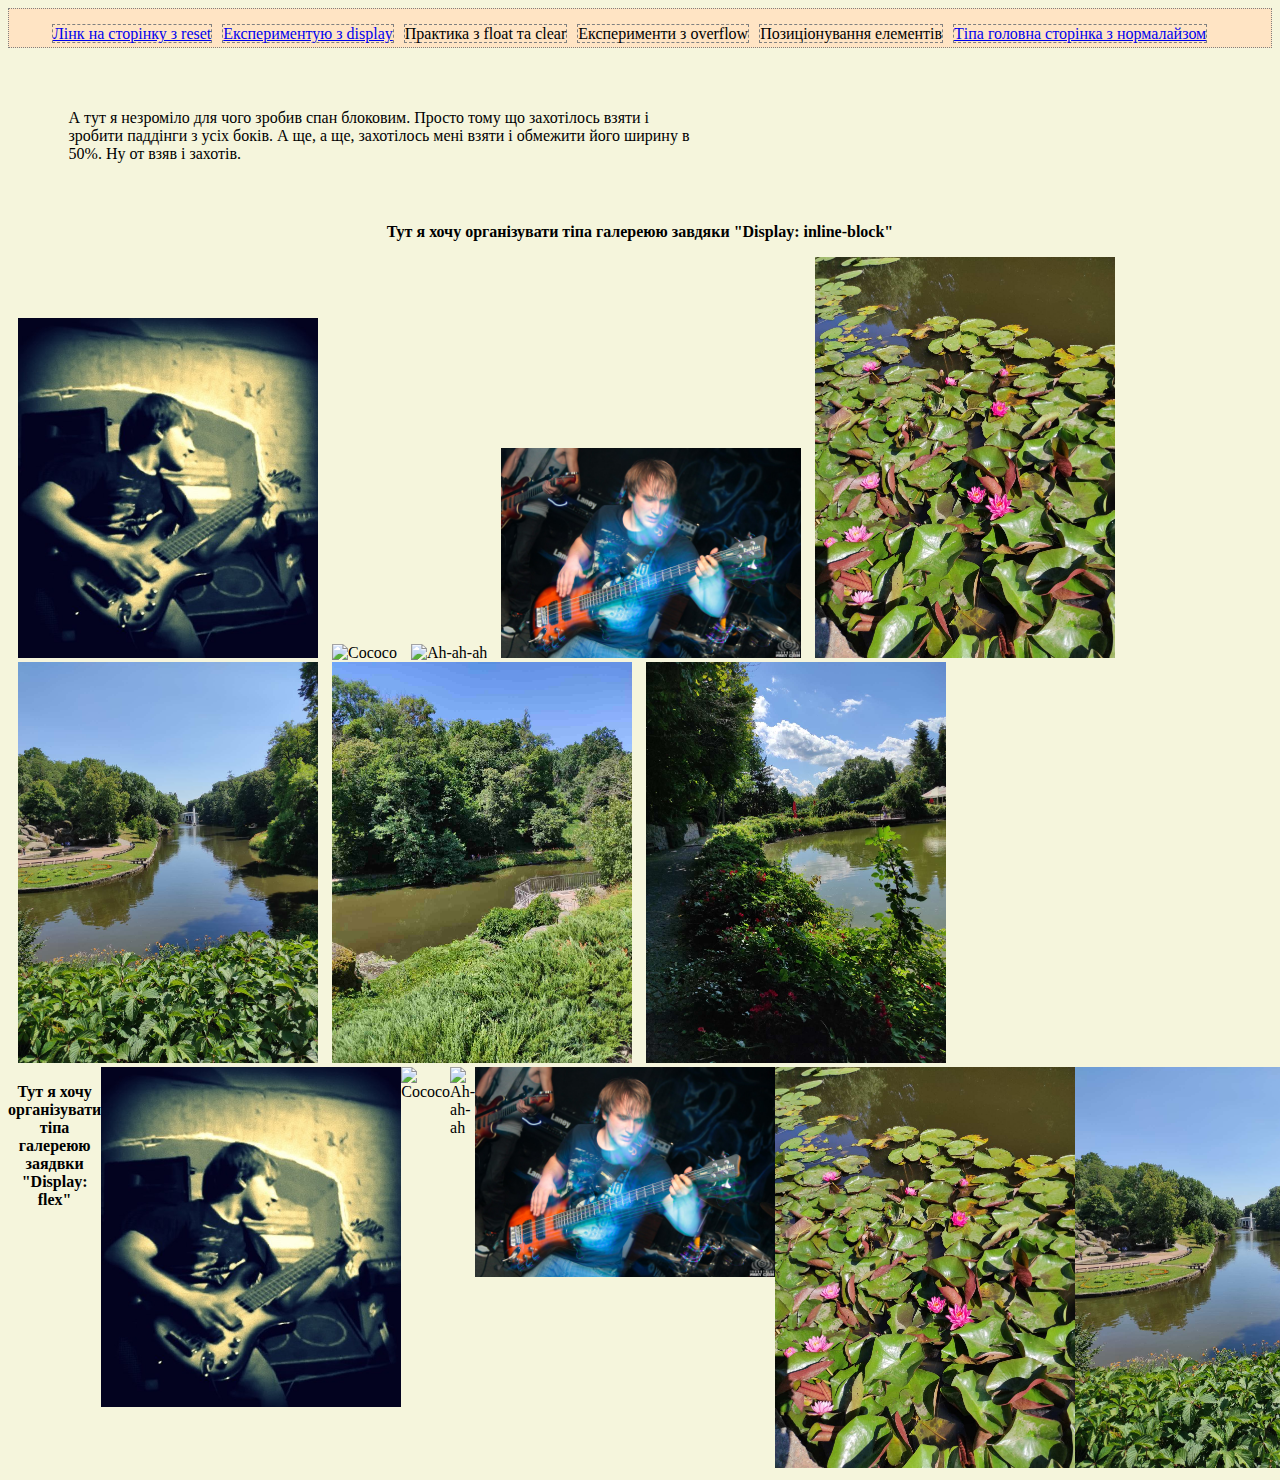
==== pages/display.html @ b7483f47 "Половина проєкту" ====
<!DOCTYPE html>
<html lang="uk">
<head>
    <meta charset="UTF-8">
    <title>Граємося з display</title>
    <link rel="stylesheet" href="../styles/display.css">
    <!-- <link rel="stylesheet" href="../styles/styles.css"> -->
</head>

<body>

    <nav>
        <ul>
            <li><a href="../pages/reset.html">Лінк на сторінку з reset</a></li>
            <li><a href="../pages/display.html">Експериментую з display</a></li>
            <li>Практика з float та clear</li>
            <li>Експерименти з overflow</li>
            <li>Позиціонування елементів</li>
            <li><a href="../index.html">Тіпа головна сторінка з нормалайзом</a></li>
        </ul>
        </nav>

        <span class="block"> А тут я незроміло для чого зробив спан блоковим. Просто тому що захотілось взяти і зробити паддінги з усіх боків. А ще, а ще, 
            захотілось мені взяти і обмежити його ширину в 50%. Ну от взяв і захотів.  </span>

        <div class="gallery">
            <p> <b>Тут я хочу організувати тіпа галереюю завдяки "Display: inline-block"</b></p>
            <div><img src="../img/-4_V-QLaNUc.jpg" title="Blabla" alt="Blablabla" width="300px"></div>
            <div><img src="../img/DSCN0752.JPG" title="Cococo" alt="Cococo" width="300px"></div>
            <div><img src="../img/DSCN0760.JPG" title="Ah-ah-ah" alt="Ah-ah-ah" width="300px"></div>
            <div><img src="../img/PDqO0KJ_dqk.jpg" title="catcatcat" alt="catcatcat" width="300px"></div>
            <div><img src="../img/Uman1.jpg" title="Uman1" alt="Uman1" width="300px"></div>
            <div><img src="../img/Uman2.jpg" title="Uman2" alt="Uman2" width="300px"></div>
            <div><img src="../img/Uman3.jpg" title="Uman3" alt="Uman3" width="300px"></div>
            <div><img src="../img/Uman4.jpg" title="Uman4" alt="Uman4" width="300px"></div>
        </div>

        <div class="flexgallery">
            <p> <b>Тут я хочу організувати тіпа галереюю заядвки "Display: flex"</b></p>
            <div><img src="../img/-4_V-QLaNUc.jpg" title="Blabla" alt="Blablabla" width="300px"></div>
            <div><img src="../img/DSCN0752.JPG" title="Cococo" alt="Cococo" width="300px"></div>
            <div><img src="../img/DSCN0760.JPG" title="Ah-ah-ah" alt="Ah-ah-ah" width="300px"></div>
            <div><img src="../img/PDqO0KJ_dqk.jpg" title="catcatcat" alt="catcatcat" width="300px"></div>
            <div><img src="../img/Uman1.jpg" title="Uman1" alt="Uman1" width="300px"></div>
            <div><img src="../img/Uman2.jpg" title="Uman2" alt="Uman2" width="300px"></div>
            <div><img src="../img/Uman3.jpg" title="Uman3" alt="Uman3" width="300px"></div>
            <div><img src="../img/Uman4.jpg" title="Uman4" alt="Uman4" width="300px"></div>
        </div>






</body>
</html>
---- styles/display.css ----
body {
    background-color:beige;
}

nav {
    background-color: bisque;
    height: 40px;
    border: 1px dotted gray;
    align-items: center;
    box-sizing: border-box;
    

}

p {
    text-align: center;
}

li {
    display: inline;
    width: 10%;
    margin: 3px;
    border: 1px dashed gray;
    
}

.block {
    display: block;
    padding: 10px;
    margin: 4%;
    width: 50%  ;
}

.gallery > div {
    display: inline-block;
    margin-left: 10px;
}

.flexgallery {
    display: flex;
    flex-direction: row;
}
---- styles/styles.css ----
* {
    margin:  1%;
    background-color: azure;    
}

h1 {
    color: red;
    text-transform: uppercase;
    padding: 1%;
}

a {
    margin-left: 0%;
}
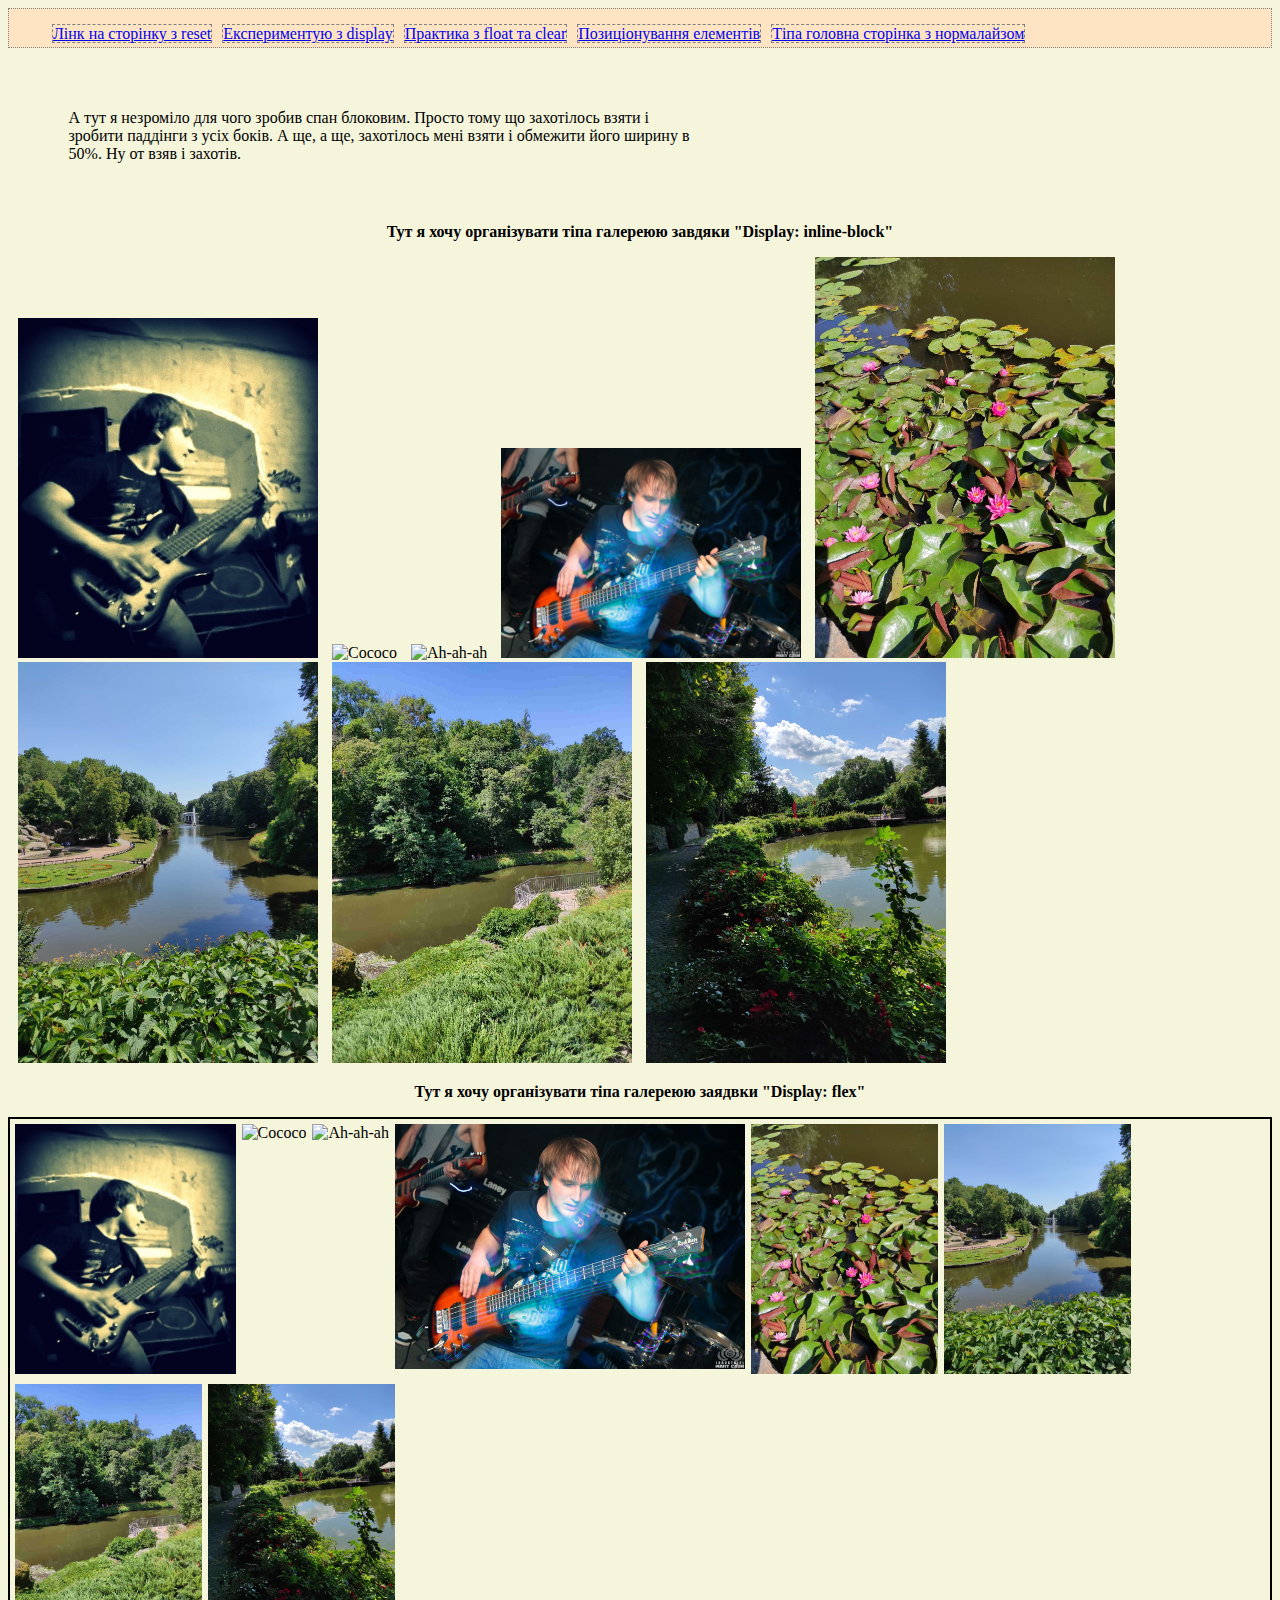
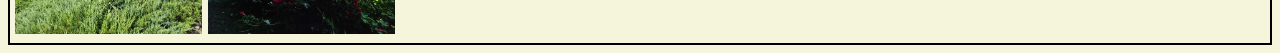
==== commit 68738bf0: "All files are ready for validation" ====
--- a/pages/display.html
+++ b/pages/display.html
@@ -13,9 +13,8 @@
         <ul>
             <li><a href="../pages/reset.html">Лінк на сторінку з reset</a></li>
             <li><a href="../pages/display.html">Експериментую з display</a></li>
-            <li>Практика з float та clear</li>
-            <li>Експерименти з overflow</li>
-            <li>Позиціонування елементів</li>
+            <li><a href="../pages/float and clear.html">Практика з float та clear</a></li>
+            <li><a href="../pages/poxitions.html">Позиціонування елементів</a></li>
             <li><a href="../index.html">Тіпа головна сторінка з нормалайзом</a></li>
         </ul>
         </nav>
@@ -35,16 +34,17 @@
             <div><img src="../img/Uman4.jpg" title="Uman4" alt="Uman4" width="300px"></div>
         </div>
 
+        <p> <b>Тут я хочу організувати тіпа галереюю заядвки "Display: flex"</b></p>
         <div class="flexgallery">
-            <p> <b>Тут я хочу організувати тіпа галереюю заядвки "Display: flex"</b></p>
-            <div><img src="../img/-4_V-QLaNUc.jpg" title="Blabla" alt="Blablabla" width="300px"></div>
-            <div><img src="../img/DSCN0752.JPG" title="Cococo" alt="Cococo" width="300px"></div>
-            <div><img src="../img/DSCN0760.JPG" title="Ah-ah-ah" alt="Ah-ah-ah" width="300px"></div>
-            <div><img src="../img/PDqO0KJ_dqk.jpg" title="catcatcat" alt="catcatcat" width="300px"></div>
-            <div><img src="../img/Uman1.jpg" title="Uman1" alt="Uman1" width="300px"></div>
-            <div><img src="../img/Uman2.jpg" title="Uman2" alt="Uman2" width="300px"></div>
-            <div><img src="../img/Uman3.jpg" title="Uman3" alt="Uman3" width="300px"></div>
-            <div><img src="../img/Uman4.jpg" title="Uman4" alt="Uman4" width="300px"></div>
+        
+            <div><img src="../img/-4_V-QLaNUc.jpg" title="Blabla" alt="Blablabla" ></div>
+            <div><img src="../img/DSCN0752.JPG" title="Cococo" alt="Cococo" ></div>
+            <div><img src="../img/DSCN0760.JPG" title="Ah-ah-ah" alt="Ah-ah-ah" ></div>
+            <div><img src="../img/PDqO0KJ_dqk.jpg" title="catcatcat" alt="catcatcat" ></div>
+            <div><img src="../img/Uman1.jpg" title="Uman1" alt="Uman1" ></div>
+            <div><img src="../img/Uman2.jpg" title="Uman2" alt="Uman2" ></div>
+            <div><img src="../img/Uman3.jpg" title="Uman3" alt="Uman3" ></div>
+            <div><img src="../img/Uman4.jpg" title="Uman4" alt="Uman4" ></div>
         </div>
 
 
--- a/styles/display.css
+++ b/styles/display.css
@@ -37,6 +37,18 @@
 }
 
 .flexgallery {
+    max-width: 100%;
     display: flex;
     flex-direction: row;
+    justify-content: flex-start;
+    border: 2px solid black;
+    flex-wrap: wrap;
+    padding: 2px;
+    box-sizing: border-box;
 }
+
+.flexgallery  img {
+    max-width: 350px;
+    max-height: 250px;
+    padding: 3px;
+}--- a/styles/styles.css
+++ b/styles/styles.css
@@ -11,4 +11,4 @@
 
 a {
     margin-left: 0%;
-}+}
